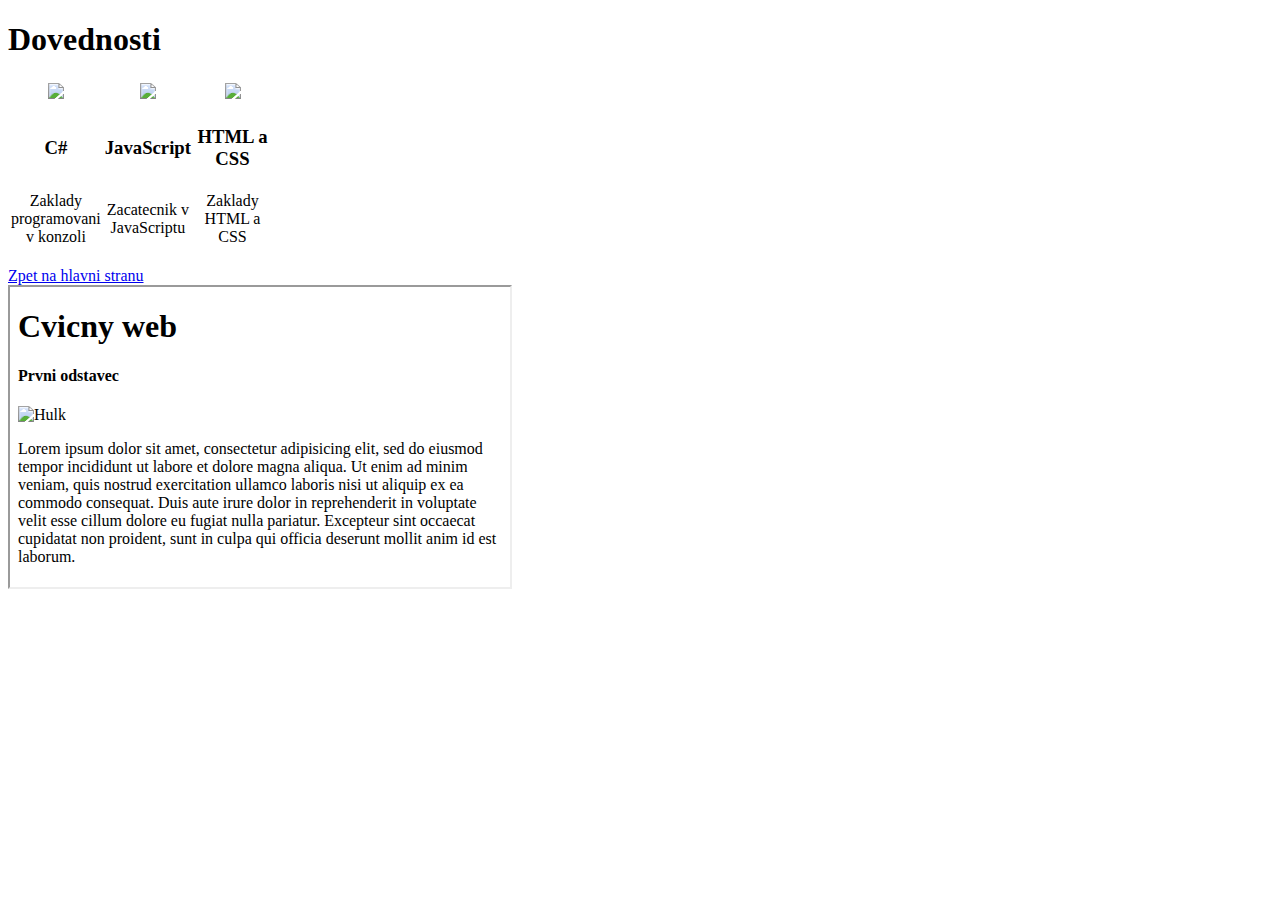
==== dovednosti.html @ 6de3c589 "1.3 pridani stranky dovednosti -dplneni ramecku na konce stranek" ====
<!DOCTYPE html>
<html lang="cs-cz">
<head>
	<meta charset="utf-8"/>
	<title></title>
</head>
<body>
	<h1>Dovednosti</h1>
	<table>
		<tr align="center">
			<td width="75"><img src="../pictures/cs.png"/></td>
			<td width="75"><img src="../pictures/js.png"/></td>
			<td width="75"><img src="../pictures/html.png"/></td>
		</tr>
		<tr align="center">
			<td><h3>C#</h3></td>
			<td><h3>JavaScript</h3></td>
			<td><h3>HTML a CSS</h3></td>
			
		</tr>
		<tr align="center">
			<td>Zaklady programovani v konzoli</td>
			<td>Zacatecnik v JavaScriptu</td>
			<td>Zaklady HTML a CSS</td>
		</tr>
	</table>
	<br>
	<a href="index.html" title="Zpet na hlavni stranu">Zpet na hlavni stranu</a>
	<br>
	<iframe src="index.html" width="500" height="300"></iframe>

</body>
</html>
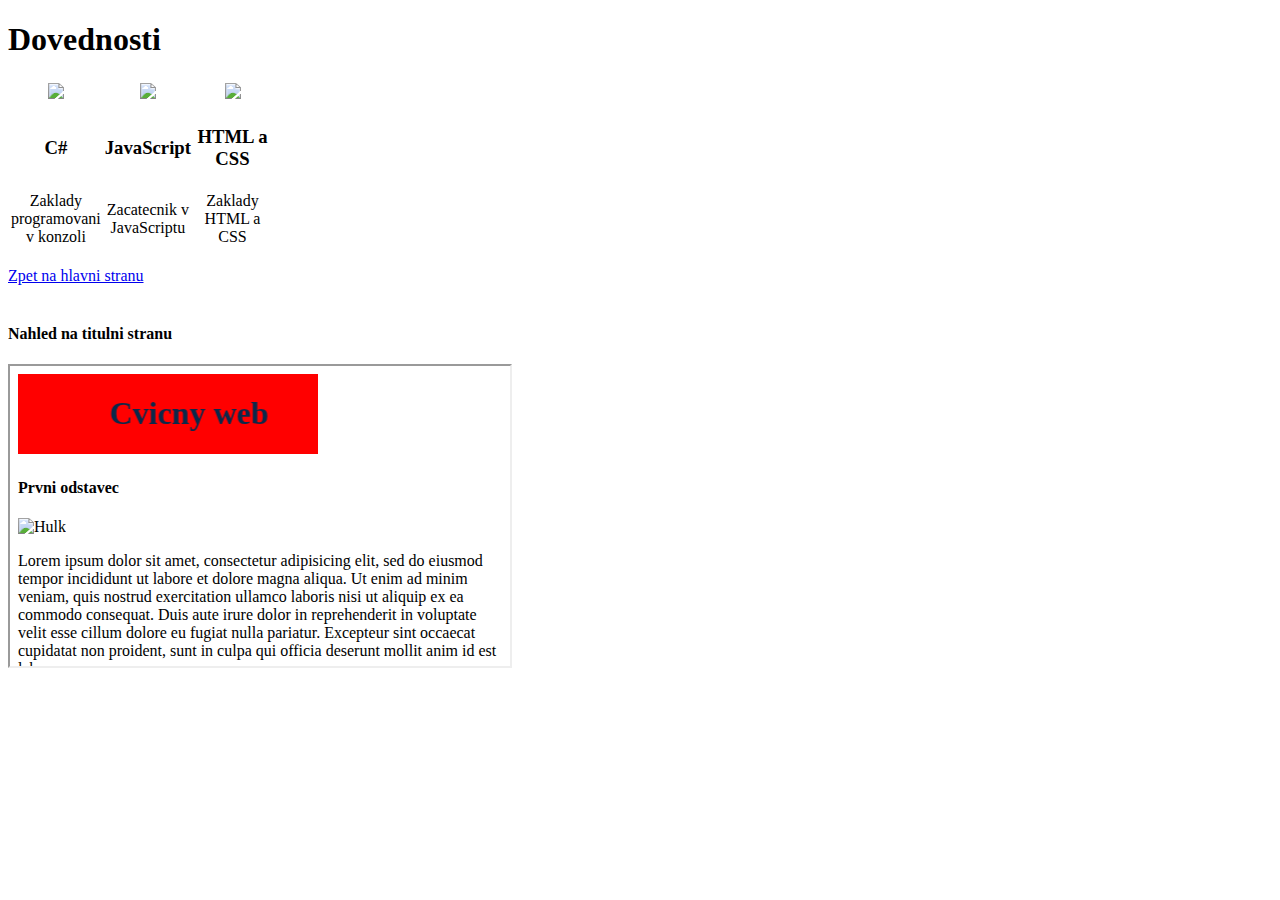
==== commit 62d3a797: "1.4 Pridani CSS stylu a pohybujiciho se nadpisu" ====
--- a/dovednosti.html
+++ b/dovednosti.html
@@ -27,6 +27,8 @@
 	<br>
 	<a href="index.html" title="Zpet na hlavni stranu">Zpet na hlavni stranu</a>
 	<br>
+	<br>
+	<h4>Nahled na titulni stranu</h4>
 	<iframe src="index.html" width="500" height="300"></iframe>
 
 </body>
